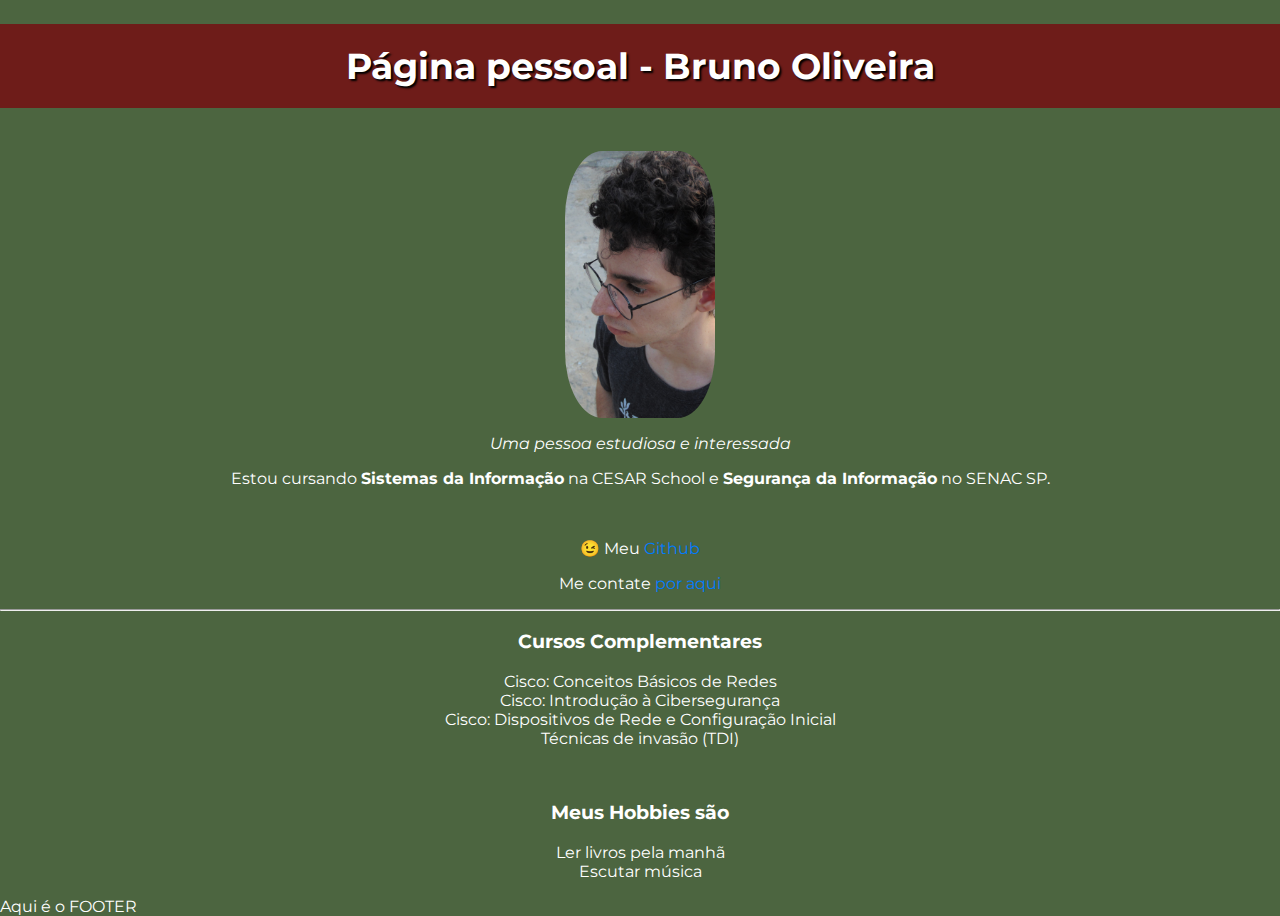
==== index.html @ 8ce39c9a "Arquivos iniciais para a página." ====
<!DOCTYPE html>
<html lang="pt-br">

<head>
    <meta charset="UTF-8">
    <title>🧒🏻 Bruno Oliveira - Página Pessoal</title>
    <link href="https://fonts.googleapis.com/css2?family=Montserrat:wght@400;700&display=swap" rel="stylesheet">
    <style>
        /* Estilo geral da página */
        body {
            font-family: 'Montserrat', sans-serif;
            color: #ffffff;
            background-color: #4c6540;
            margin: 0;
            padding: 0;
        }

        h1 {
            font-size: 36px;
            text-align: center;
            padding: 20px 0;
            background-color: #6e1c19;
            color: #fff;
            text-shadow: 2px 2px 2px #000;
        }

        img {
            display: block;
            border-radius: 25%;
            margin: 0 auto;
        }

        a {
            color: #007bff;
            text-decoration: none;
        }

        p {
            text-align: center;
        }

        h3 {
            text-align: center;
        }

        ol, ul {
            text-align: center;
            padding-left: 0;
        }


    </style>
</head>


<body>
    <h1>Página pessoal - Bruno Oliveira</h1>
    <br>
    <img src="github.jpg" alt="Foto de perfil de Bruno" width="150px">
    <p> <i>Uma pessoa estudiosa e interessada</i> </p>
    <p>Estou cursando <b>Sistemas da Informação</b> na CESAR School e <b>Segurança da Informação</b> no SENAC SP.</p>
    <br>
    <p>😉 Meu <a href="https://www.github.com/Bruno-of">Github</a> </p>
    <p>Me contate <a href="mailto:bomf@cesar.school">por aqui</a></p>
    <hr>

    <h3>Cursos Complementares</h3>
    <ul type="square">
        <!-- STRONG vs BOLD -->
        <!-- Ambos deixam o texto em negrito mas possuem uma diferença: -->
        <!-- Screen readers (para pessoas cegas) conseguem destacar a ênfase numa página lida -->
        <!-- Quando encontram uma tag strong. Isso ajuda a dar acessibilidade para pessoas cegas -->
        <!-- O bold, apenas deixa o texto em negrito, não da o destaque para screen readers como o strong --> 
        <li>Cisco: Conceitos Básicos de Redes</li>
        <li>Cisco: Introdução à Cibersegurança</li>
        <li>Cisco: Dispositivos de Rede e Configuração Inicial</li>
        <li>Técnicas de invasão (TDI)</li>
    </ul>
    <br>
    <h3>Meus Hobbies são</h3>
    <ol>
        <li>Ler livros pela manhã</li>
        <li>Escutar música</li>
    </ol>

    <footer>Aqui é o FOOTER</footer>


</body>
</html>
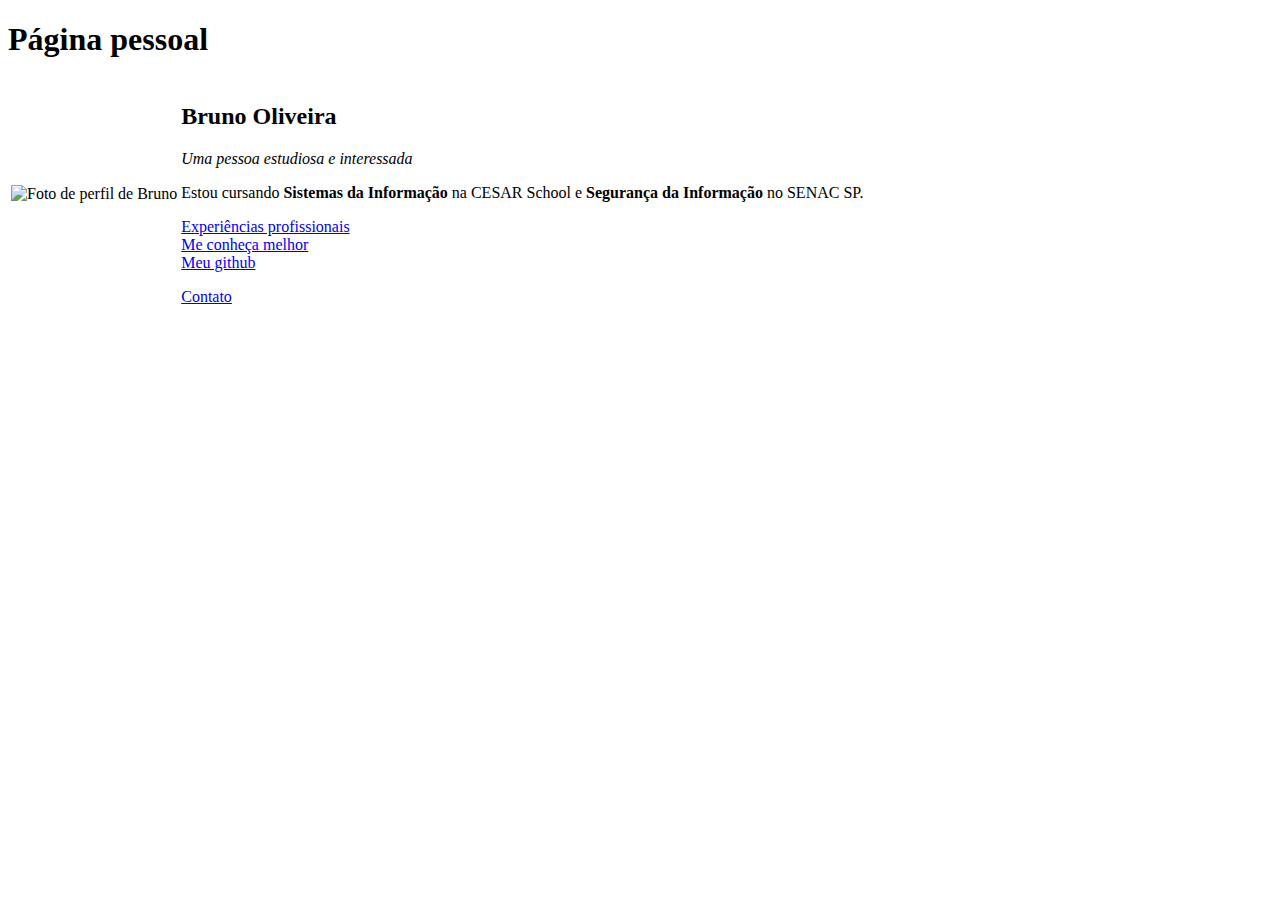
==== commit a24b3cf6: "Update 1 index.html" ====
--- a/index.html
+++ b/index.html
@@ -3,88 +3,38 @@
 
 <head>
     <meta charset="UTF-8">
-    <title>🧒🏻 Bruno Oliveira - Página Pessoal</title>
-    <link href="https://fonts.googleapis.com/css2?family=Montserrat:wght@400;700&display=swap" rel="stylesheet">
-    <style>
-        /* Estilo geral da página */
-        body {
-            font-family: 'Montserrat', sans-serif;
-            color: #ffffff;
-            background-color: #4c6540;
-            margin: 0;
-            padding: 0;
-        }
-
-        h1 {
-            font-size: 36px;
-            text-align: center;
-            padding: 20px 0;
-            background-color: #6e1c19;
-            color: #fff;
-            text-shadow: 2px 2px 2px #000;
-        }
-
-        img {
-            display: block;
-            border-radius: 25%;
-            margin: 0 auto;
-        }
-
-        a {
-            color: #007bff;
-            text-decoration: none;
-        }
-
-        p {
-            text-align: center;
-        }
-
-        h3 {
-            text-align: center;
-        }
-
-        ol, ul {
-            text-align: center;
-            padding-left: 0;
-        }
-
-
-    </style>
+    <title>Minha Home</title>
+    <link rel="stylesheet" href="/css/generalStyle.css">
 </head>
 
+    <body>
+        <h1>Página pessoal</h2>
+        <table>
+            <tr>
+                <td>
+                    <img src="Img/github.jpg" alt="Foto de perfil de Bruno" width="150px">
+                </td>
+                <td>
+                    <h2>Bruno Oliveira</h2>
+                    <p><i>Uma pessoa estudiosa e interessada</i> </p>
+                    <p>Estou cursando <strong>Sistemas da Informação</strong> na CESAR School e <strong>Segurança da Informação</strong> no SENAC SP.</p>
+                    <p>
+                        <a href="experiencia-profissional.html">Experiências profissionais</a>
+                        <br>
+                        <a href="hobbies.html">Me conheça melhor</a>
+                        <br>
+                        <a href="https://github.com/bruno-of/">Meu github</a></p>
+                        <a href="me-contata.html">Contato</a>
+                </td>
+                
+            </tr>
+        </table>
 
-<body>
-    <h1>Página pessoal - Bruno Oliveira</h1>
-    <br>
-    <img src="github.jpg" alt="Foto de perfil de Bruno" width="150px">
-    <p> <i>Uma pessoa estudiosa e interessada</i> </p>
-    <p>Estou cursando <b>Sistemas da Informação</b> na CESAR School e <b>Segurança da Informação</b> no SENAC SP.</p>
-    <br>
-    <p>😉 Meu <a href="https://www.github.com/Bruno-of">Github</a> </p>
-    <p>Me contate <a href="mailto:bomf@cesar.school">por aqui</a></p>
-    <hr>
-
-    <h3>Cursos Complementares</h3>
-    <ul type="square">
-        <!-- STRONG vs BOLD -->
-        <!-- Ambos deixam o texto em negrito mas possuem uma diferença: -->
-        <!-- Screen readers (para pessoas cegas) conseguem destacar a ênfase numa página lida -->
-        <!-- Quando encontram uma tag strong. Isso ajuda a dar acessibilidade para pessoas cegas -->
-        <!-- O bold, apenas deixa o texto em negrito, não da o destaque para screen readers como o strong --> 
-        <li>Cisco: Conceitos Básicos de Redes</li>
-        <li>Cisco: Introdução à Cibersegurança</li>
-        <li>Cisco: Dispositivos de Rede e Configuração Inicial</li>
-        <li>Técnicas de invasão (TDI)</li>
-    </ul>
-    <br>
-    <h3>Meus Hobbies são</h3>
-    <ol>
-        <li>Ler livros pela manhã</li>
-        <li>Escutar música</li>
-    </ol>
-
-    <footer>Aqui é o FOOTER</footer>
-
-
+        <br>
+        
+        <footer>
+            
+        </footer>
+        
 </body>
-</html>+</html>
